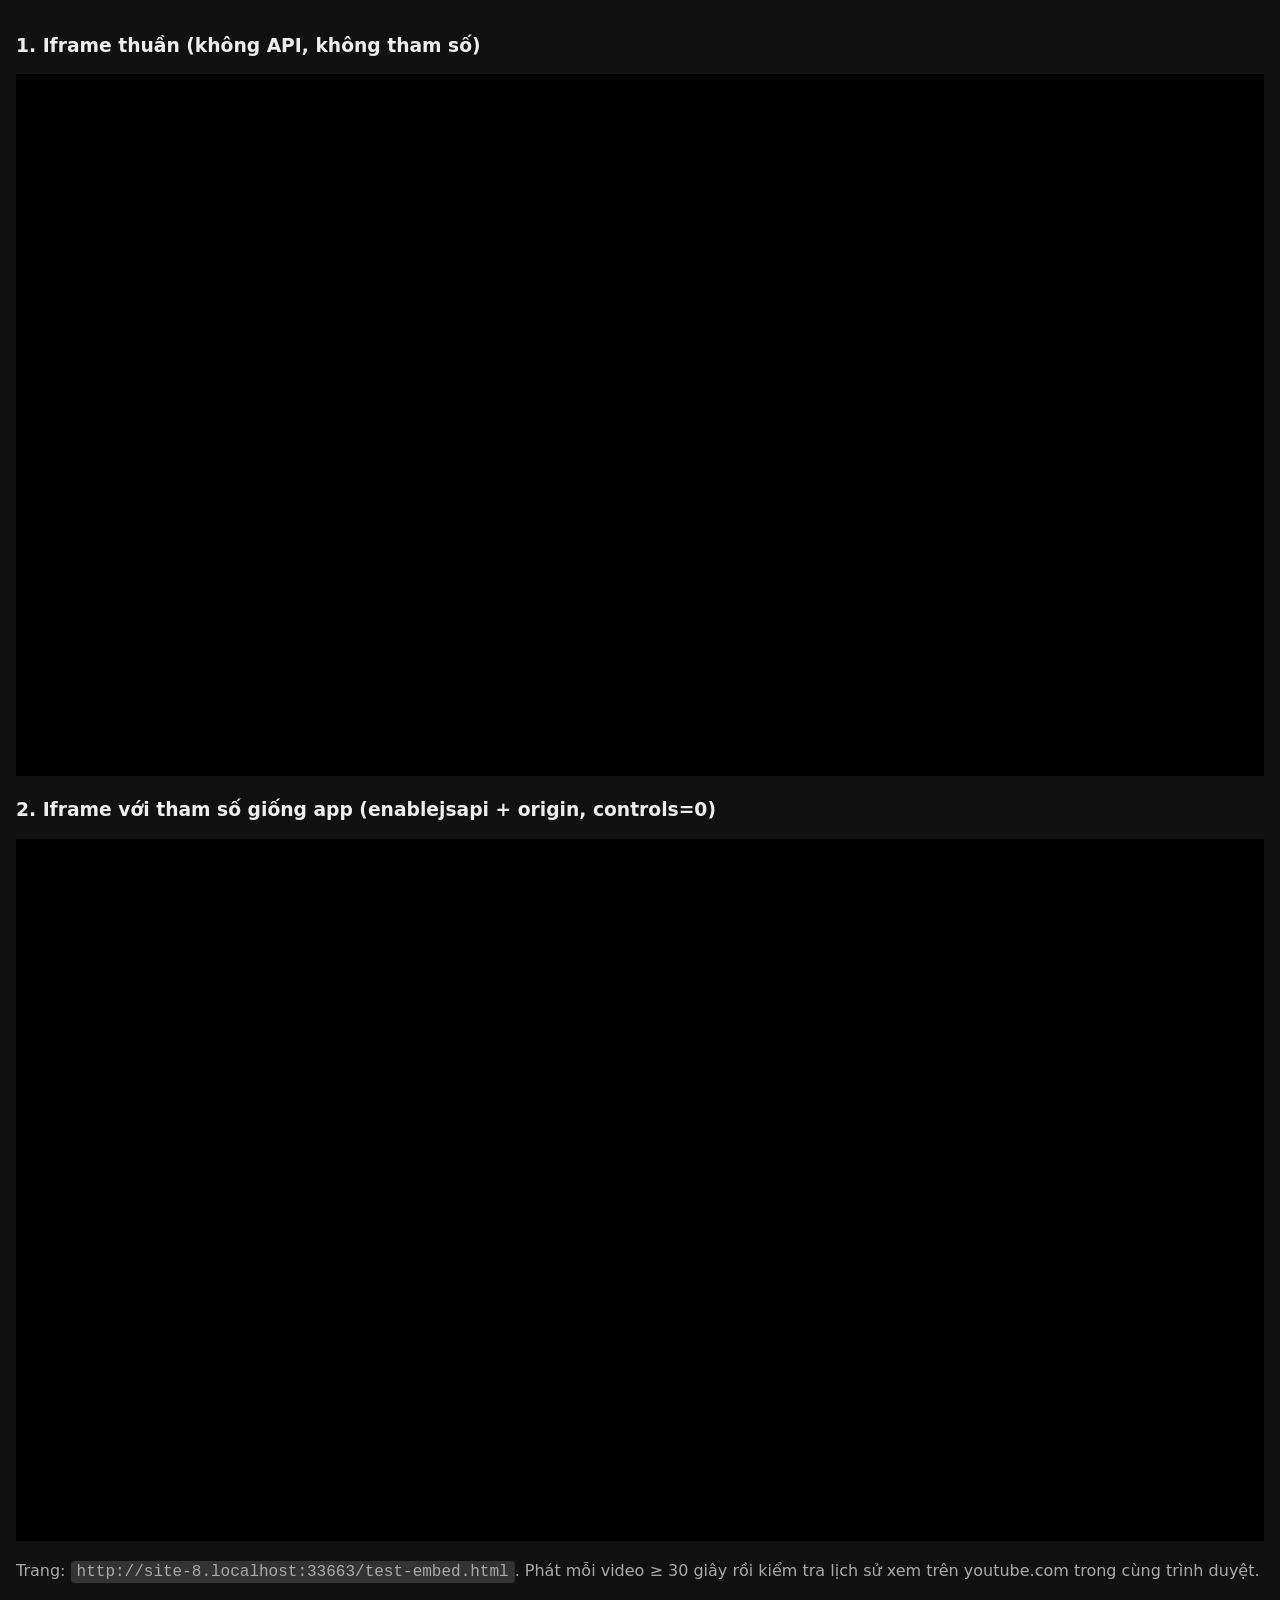
==== test-embed.html @ cfc0fd64 "Add test-embed.html to compare plain vs API-style embeds on the same origin Co-Authored-By: Claude F" ====
<!DOCTYPE html>
<html lang="vi">
<head>
<meta charset="UTF-8"><meta name="viewport" content="width=device-width, initial-scale=1">
<title>Thử embed thuần</title>
<style>body{margin:0;background:#111;color:#eee;font:16px system-ui;padding:16px}iframe{width:100%;aspect-ratio:16/9;border:0;background:#000}p{color:#aaa}code{background:#333;padding:2px 6px;border-radius:4px}</style>
</head>
<body>
<h3>1. Iframe thuần (không API, không tham số)</h3>
<iframe src="https://www.youtube.com/embed/6PJyY1icsA4" allow="autoplay; encrypted-media; picture-in-picture" allowfullscreen></iframe>
<h3>2. Iframe với tham số giống app (enablejsapi + origin, controls=0)</h3>
<iframe id="f2" allow="autoplay; encrypted-media; picture-in-picture" allowfullscreen></iframe>
<p>Trang: <code id="origin"></code>. Phát mỗi video ≥ 30 giây rồi kiểm tra lịch sử xem trên youtube.com trong cùng trình duyệt.</p>
<script>
  document.getElementById("origin").textContent = location.href;
  document.getElementById("f2").src = "https://www.youtube.com/embed/6PJyY1icsA4?enablejsapi=1&origin=" + encodeURIComponent(location.origin) + "&controls=0&rel=0&playsinline=1&iv_load_policy=3&fs=0&disablekb=1";
</script>
</body>
</html>
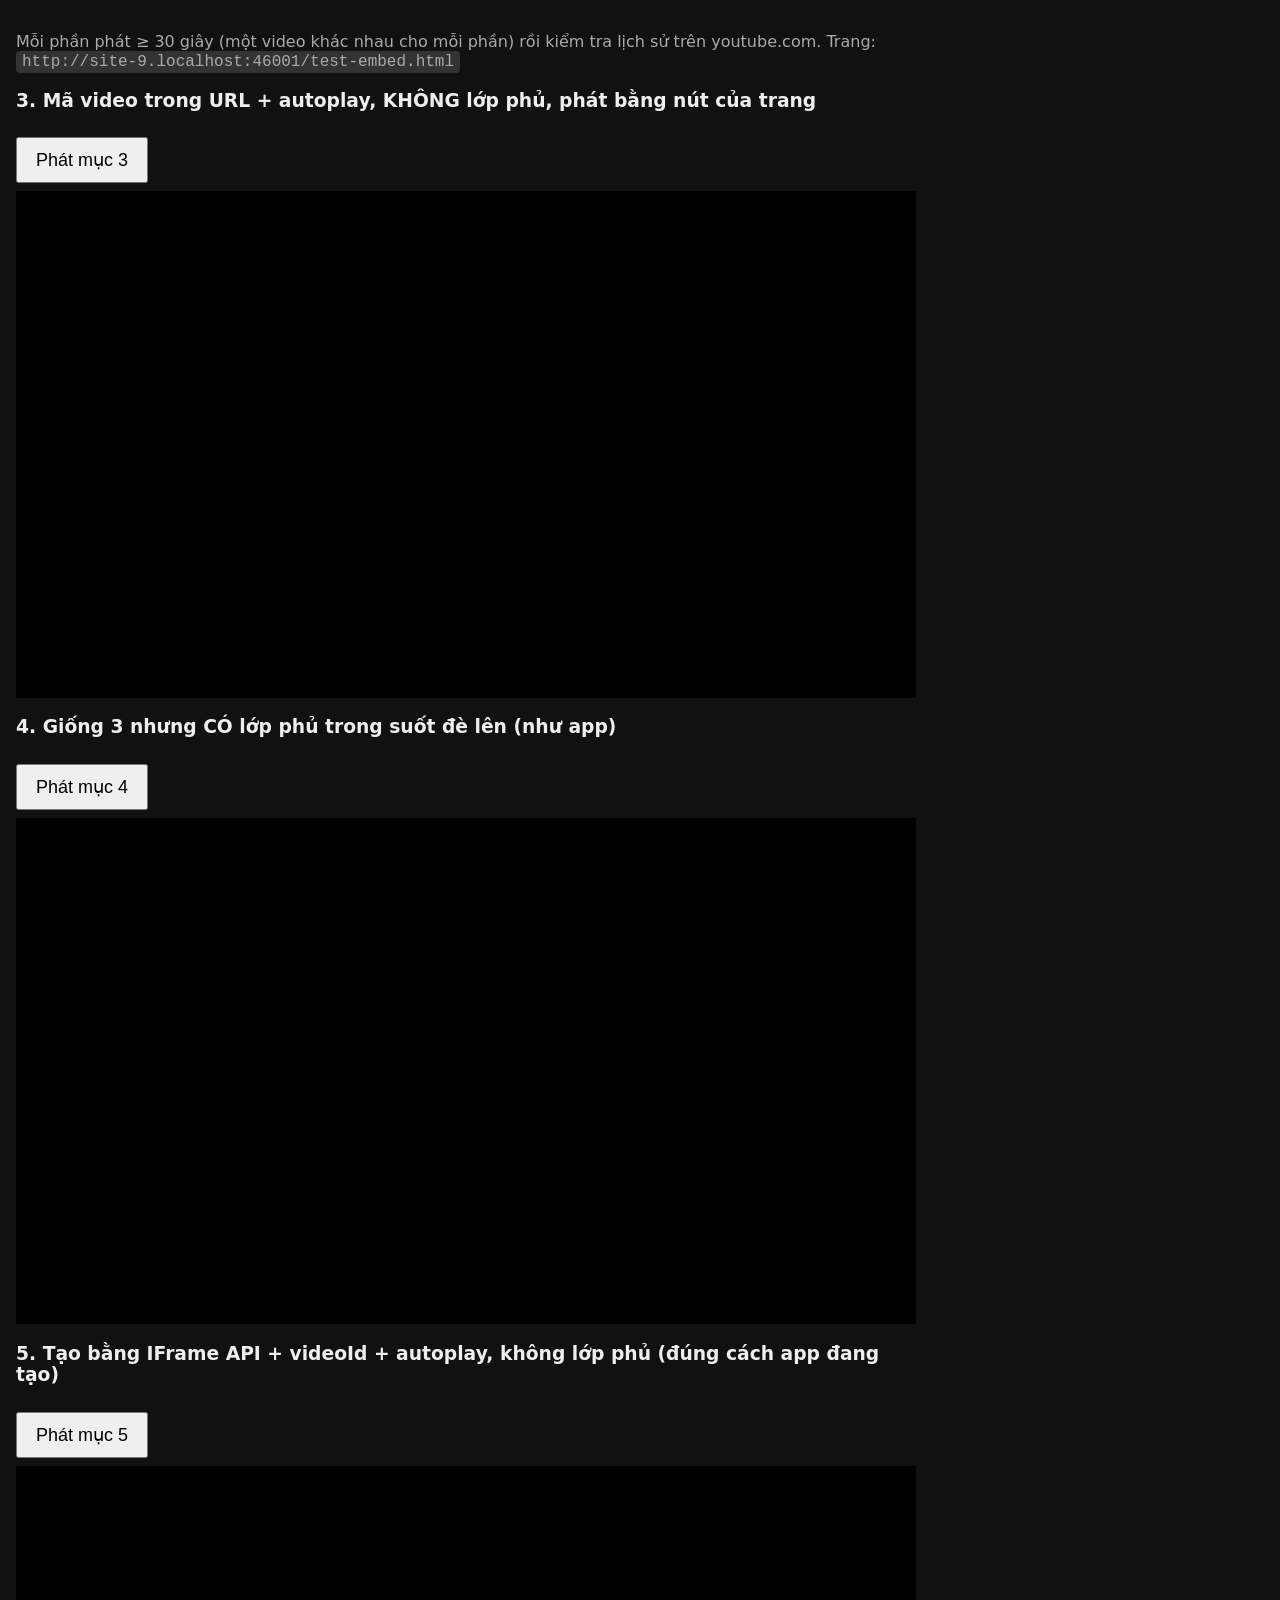
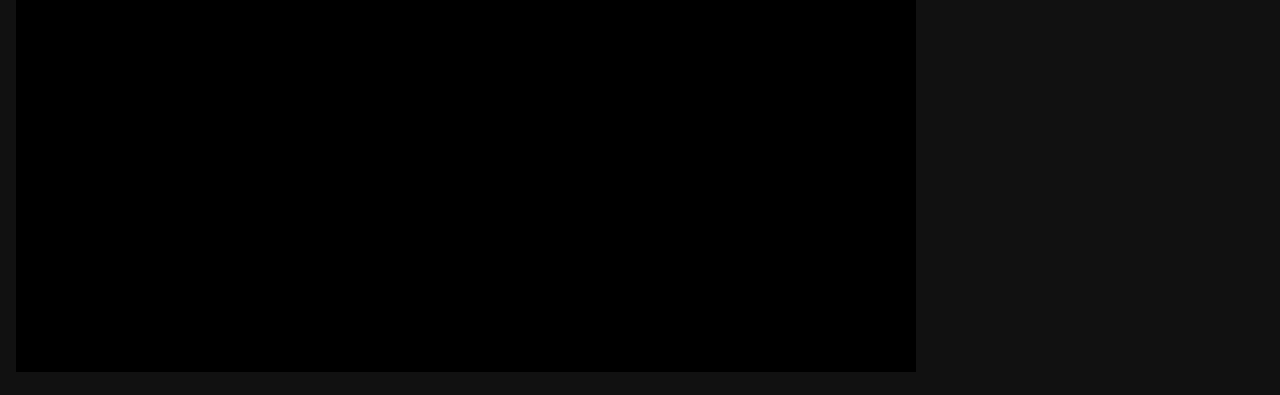
==== commit 29956077: "test-embed: isolate autoplay, overlay and IFrame API creation Co-Authored-By: Claude Fable 5.1 <nore" ====
--- a/test-embed.html
+++ b/test-embed.html
@@ -2,18 +2,42 @@
 <html lang="vi">
 <head>
 <meta charset="UTF-8"><meta name="viewport" content="width=device-width, initial-scale=1">
-<title>Thử embed thuần</title>
-<style>body{margin:0;background:#111;color:#eee;font:16px system-ui;padding:16px}iframe{width:100%;aspect-ratio:16/9;border:0;background:#000}p{color:#aaa}code{background:#333;padding:2px 6px;border-radius:4px}</style>
+<title>Thử embed</title>
+<style>
+body{margin:0;background:#111;color:#eee;font:16px system-ui;padding:16px;max-width:900px}
+.box{position:relative;width:100%;aspect-ratio:16/9;background:#000;margin-bottom:8px}
+.box iframe{position:absolute;inset:0;width:100%;height:100%;border:0}
+.overlay{position:absolute;inset:0;z-index:2;background:transparent}
+p{color:#aaa}code{background:#333;padding:2px 6px;border-radius:4px}button{font-size:18px;padding:10px 18px;margin:8px 0}
+</style>
 </head>
 <body>
-<h3>1. Iframe thuần (không API, không tham số)</h3>
-<iframe src="https://www.youtube.com/embed/6PJyY1icsA4" allow="autoplay; encrypted-media; picture-in-picture" allowfullscreen></iframe>
-<h3>2. Iframe với tham số giống app (enablejsapi + origin, controls=0)</h3>
-<iframe id="f2" allow="autoplay; encrypted-media; picture-in-picture" allowfullscreen></iframe>
-<p>Trang: <code id="origin"></code>. Phát mỗi video ≥ 30 giây rồi kiểm tra lịch sử xem trên youtube.com trong cùng trình duyệt.</p>
+<p>Mỗi phần phát ≥ 30 giây (một video khác nhau cho mỗi phần) rồi kiểm tra lịch sử trên youtube.com. Trang: <code id="origin"></code></p>
+
+<h3>3. Mã video trong URL + autoplay, KHÔNG lớp phủ, phát bằng nút của trang</h3>
+<button id="b3">Phát mục 3</button>
+<div class="box"><iframe id="f3" allow="autoplay; encrypted-media; picture-in-picture" allowfullscreen></iframe></div>
+
+<h3>4. Giống 3 nhưng CÓ lớp phủ trong suốt đè lên (như app)</h3>
+<button id="b4">Phát mục 4</button>
+<div class="box"><iframe id="f4" allow="autoplay; encrypted-media; picture-in-picture" allowfullscreen></iframe><div class="overlay"></div></div>
+
+<h3>5. Tạo bằng IFrame API + videoId + autoplay, không lớp phủ (đúng cách app đang tạo)</h3>
+<button id="b5">Phát mục 5</button>
+<div class="box"><div id="f5"></div></div>
+
 <script>
   document.getElementById("origin").textContent = location.href;
-  document.getElementById("f2").src = "https://www.youtube.com/embed/6PJyY1icsA4?enablejsapi=1&origin=" + encodeURIComponent(location.origin) + "&controls=0&rel=0&playsinline=1&iv_load_policy=3&fs=0&disablekb=1";
+  const P = "?autoplay=1&controls=0&rel=0&playsinline=1&iv_load_policy=3&fs=0&disablekb=1&enablejsapi=1&origin=" + encodeURIComponent(location.origin);
+  document.getElementById("b3").onclick = () => document.getElementById("f3").src = "https://www.youtube.com/embed/kJQP7kiw5Fk" + P;
+  document.getElementById("b4").onclick = () => document.getElementById("f4").src = "https://www.youtube.com/embed/JGwWNGJdvx8" + P;
+  document.getElementById("b5").onclick = () => {
+    const s = document.createElement("script"); s.src = "https://www.youtube.com/iframe_api";
+    window.onYouTubeIframeAPIReady = () => new YT.Player("f5", { width: "100%", height: "100%", videoId: "RgKAFK5djSk",
+      playerVars: { autoplay: 1, controls: 0, rel: 0, playsinline: 1, iv_load_policy: 3, fs: 0, disablekb: 1, origin: location.origin },
+      events: { onReady: (e) => e.target.playVideo() } });
+    document.head.appendChild(s);
+  };
 </script>
 </body>
 </html>
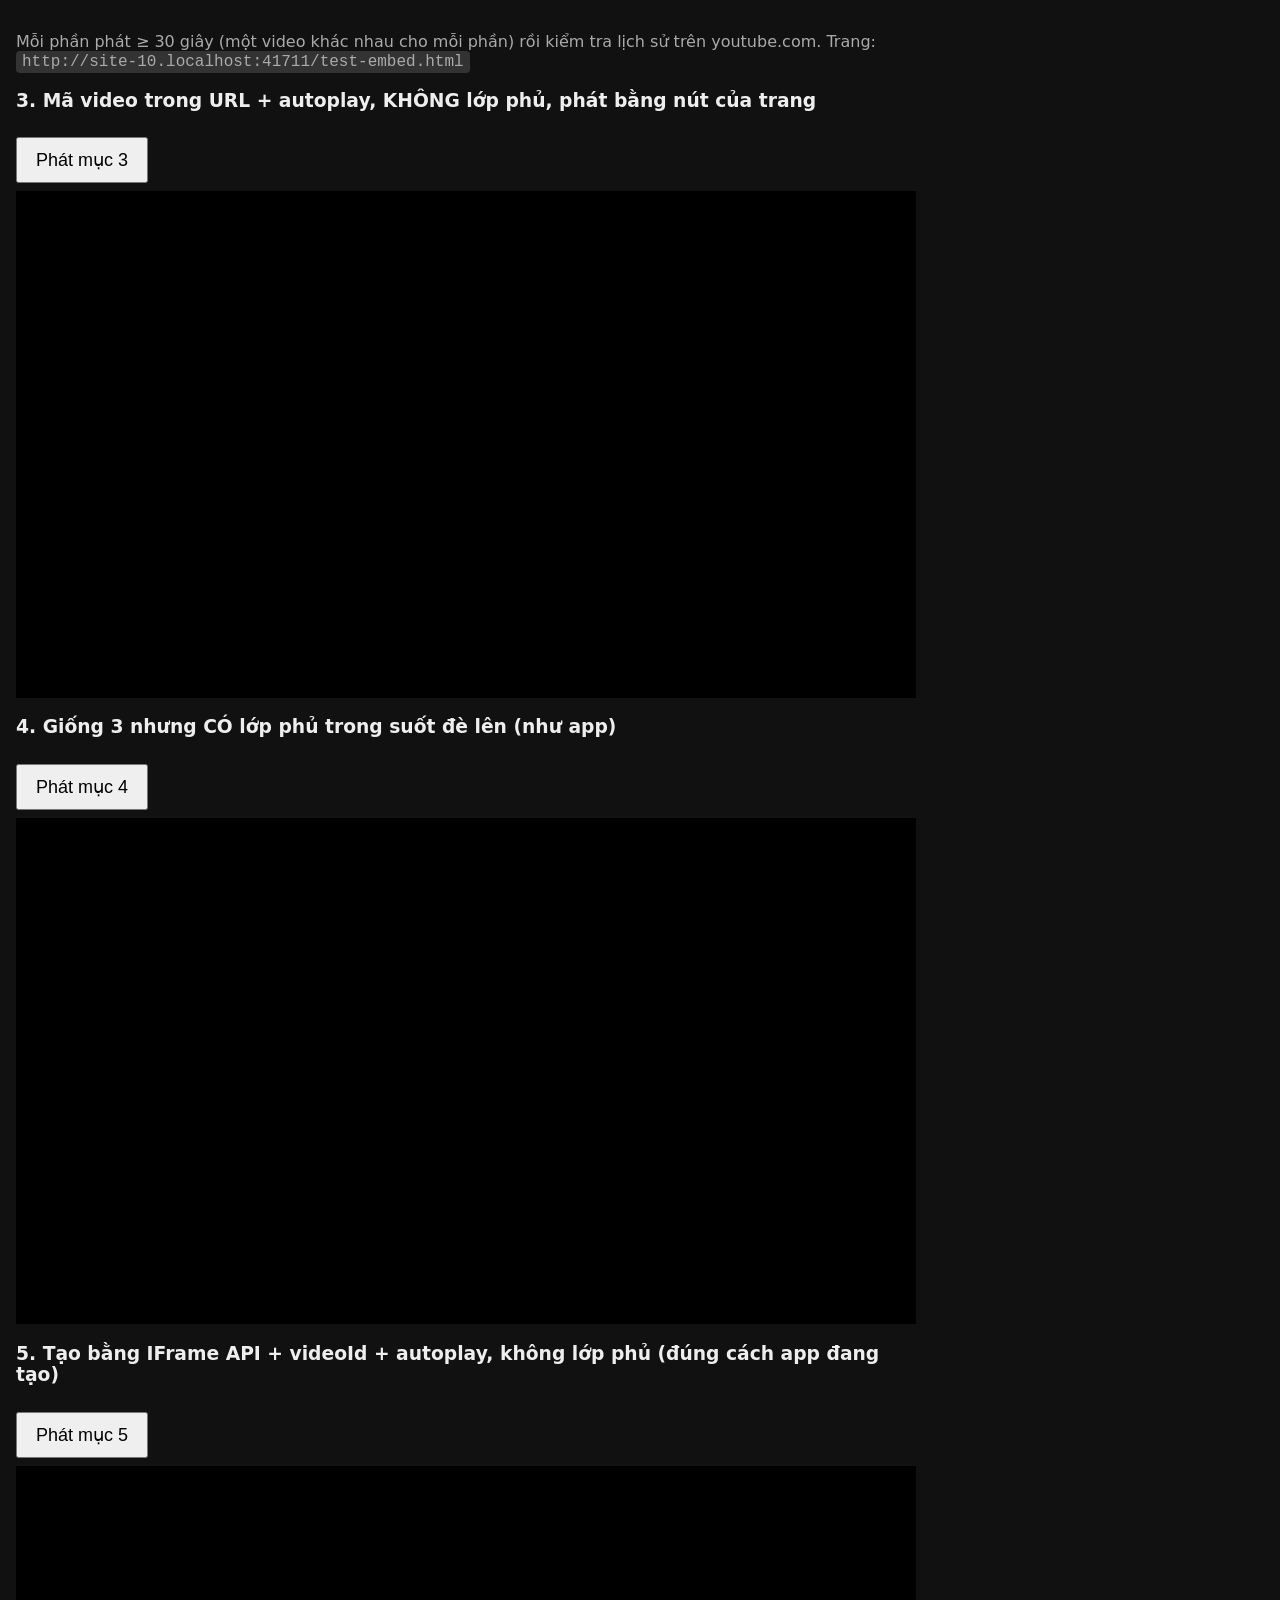
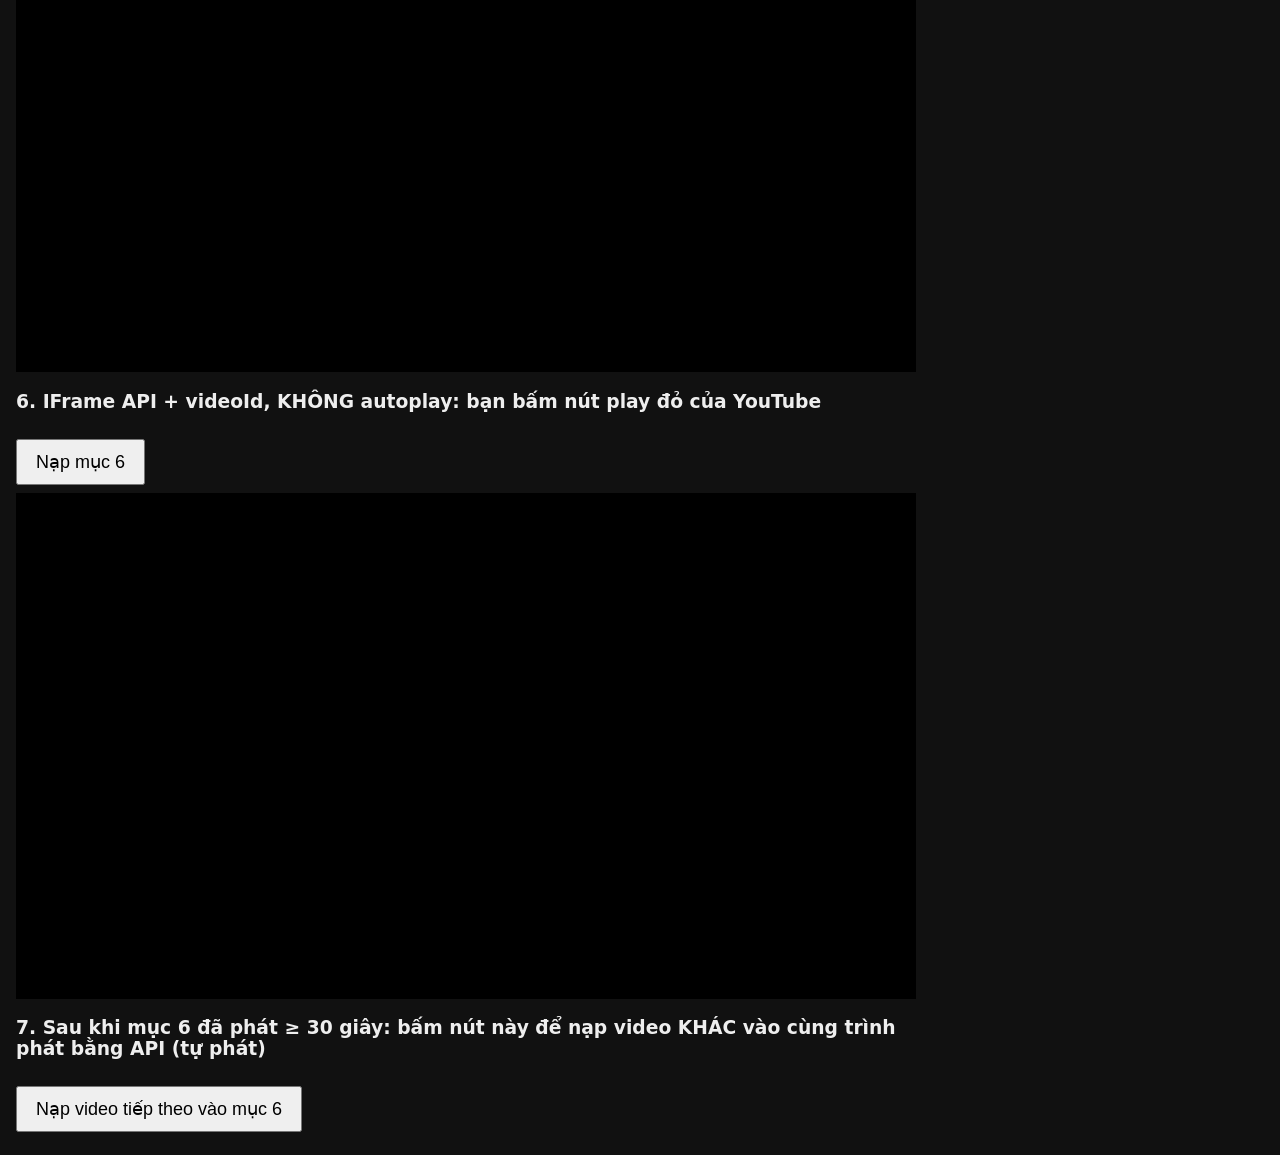
==== commit 67a2530a: "test-embed: check whether API-loaded next video records history after a user play Co-Authored-By: Cl" ====
--- a/test-embed.html
+++ b/test-embed.html
@@ -26,8 +26,25 @@
 <button id="b5">Phát mục 5</button>
 <div class="box"><div id="f5"></div></div>
 
+<h3>6. IFrame API + videoId, KHÔNG autoplay: bạn bấm nút play đỏ của YouTube</h3>
+<button id="b6">Nạp mục 6</button>
+<div class="box"><div id="f6"></div></div>
+
+<h3>7. Sau khi mục 6 đã phát ≥ 30 giây: bấm nút này để nạp video KHÁC vào cùng trình phát bằng API (tự phát)</h3>
+<button id="b7">Nạp video tiếp theo vào mục 6</button>
+
 <script>
   document.getElementById("origin").textContent = location.href;
+  let p6 = null;
+  document.getElementById("b6").onclick = () => {
+    const make = () => { p6 = new YT.Player("f6", { width: "100%", height: "100%", videoId: "OPf0YbXqDm0",
+      playerVars: { controls: 1, rel: 0, playsinline: 1, origin: location.origin } }); };
+    if (window.YT?.Player) return make();
+    const s = document.createElement("script"); s.src = "https://www.youtube.com/iframe_api";
+    const prev = window.onYouTubeIframeAPIReady; window.onYouTubeIframeAPIReady = () => { prev?.(); make(); };
+    document.head.appendChild(s);
+  };
+  document.getElementById("b7").onclick = () => { if (p6) p6.loadVideoById("fJ9rUzIMcZQ"); };
   const P = "?autoplay=1&controls=0&rel=0&playsinline=1&iv_load_policy=3&fs=0&disablekb=1&enablejsapi=1&origin=" + encodeURIComponent(location.origin);
   document.getElementById("b3").onclick = () => document.getElementById("f3").src = "https://www.youtube.com/embed/kJQP7kiw5Fk" + P;
   document.getElementById("b4").onclick = () => document.getElementById("f4").src = "https://www.youtube.com/embed/JGwWNGJdvx8" + P;
